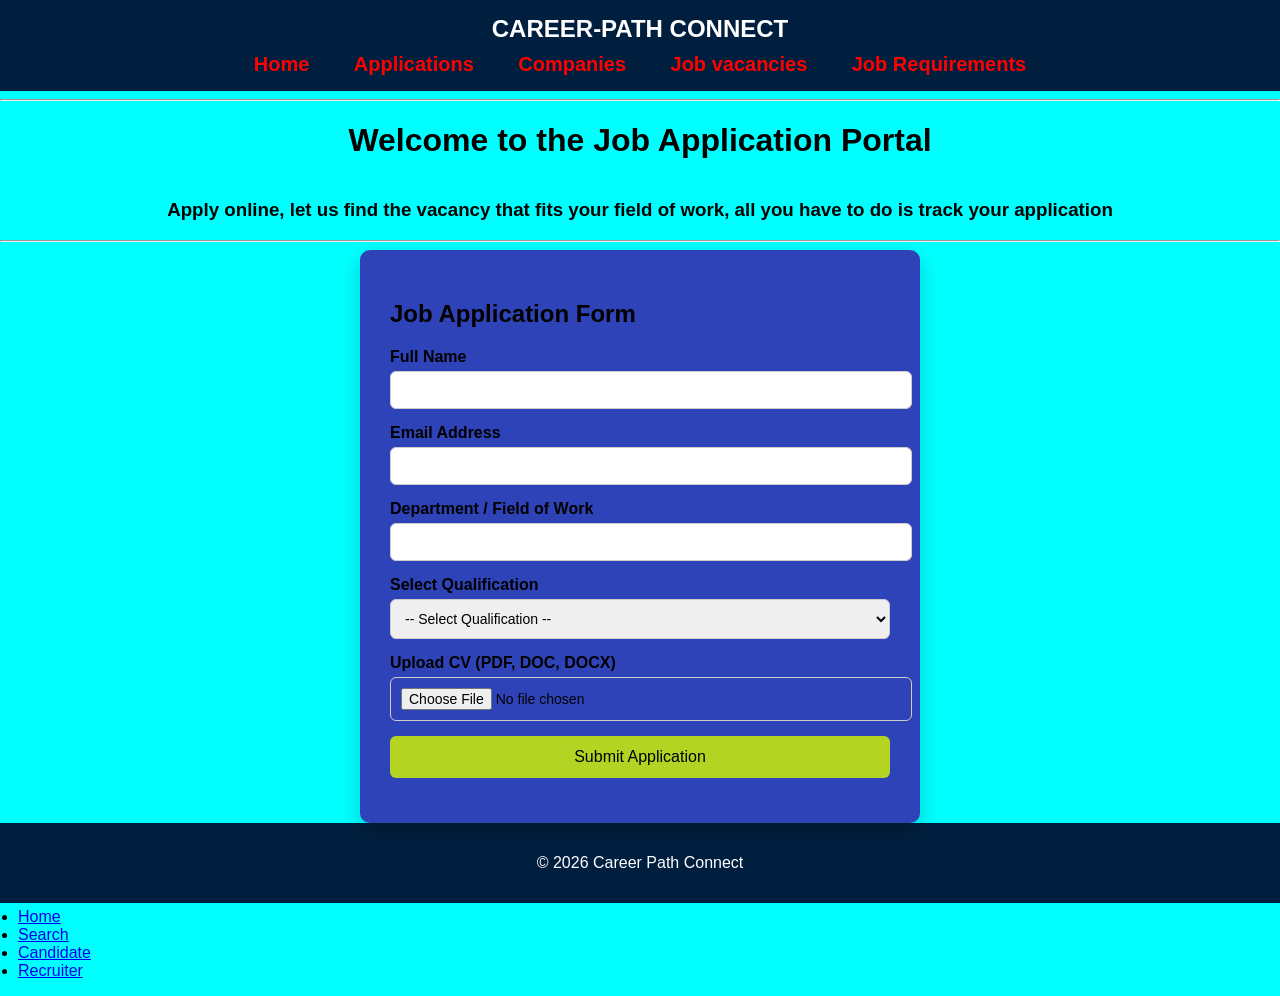
==== applicationsform.html @ f0b2df5d "Updated content" ====
<!DOCTYPE html>
<html lang="en">
<head>
    <meta charset="UTF-8">
    <meta name="viewport" content="width=device-width, initial-scale=1.0">
    <title>Applications</title>
    <link rel="stylesheet" href="style.css">
</head>
<body>
     <header>
    <nav class="main-nav">
        <div class="logo">
            <a href="index.html">CAREER-PATH CONNECT</a>
        </div>

        <ul class="nav-links">
            <li><a href="index.html">Home</a></li>
            <li><a href="applicationsform.html">Applications</a></li>
            <li><a href="companies.html">Companies</a></li>
            <li><a href="vacancies.html">Job vacancies</a></li>
            <li><a href="table.html">Job Requirements</a></li>
        </ul>
    </nav>
</header>
      <hr>
          <h1>Welcome to the Job Application Portal</h1>
         <h3>Apply online, let us find the vacancy that fits your field of work, all you have to do is track your application</h3>

         <hr>

        

    <main>
        <div class="container">
    <h2>Job Application Form</h2>

    <form id="applicationForm">

        <div class="form-group">
            <label for="fullName">Full Name</label>
            <input type="text" id="fullName" required>
        </div>

        <div class="form-group">
            <label for="email">Email Address</label>
            <input type="email" id="email" required>
        </div>

        <div class="form-group">
            <label for="department">Department / Field of Work</label>
            <input type="text" id="department" required>
        </div>

        <div class="form-group">
            <label for="qualification">Select Qualification</label>
            <select id="qualification" required>
                <option value="">-- Select Qualification --</option>
                <option value="High School Diploma">High School Diploma</option>
                <option value="Associate Degree">Associate Degree</option>
                <option value="Bachelor's Degree">Bachelor's Degree</option>
                <option value="Master's Degree">Master's Degree</option>
                <option value="PhD">PhD</option>
                <option value="Professional Certification">Professional Certification</option>
            </select>
        </div>

        <div class="form-group">
            <label for="cv">Upload CV (PDF, DOC, DOCX)</label>
            <input type="file" id="cv" accept=".pdf,.doc,.docx" required>
        </div>

        <button type="submit">Submit Application</button>

        <div class="success-message" id="successMessage"></div>

    </form>
</div>



<script>
document.getElementById("applicationForm").addEventListener("submit", function(event) {
    event.preventDefault();

    const fullName = document.getElementById("fullName").value.trim();
    const email = document.getElementById("email").value.trim();
    const department = document.getElementById("department").value.trim();
    const qualification = document.getElementById("qualification").value;
    const cvFile = document.getElementById("cv").files[0];

    if (!fullName || !email || !department || !qualification || !cvFile) {
        alert("Please fill in all fields.");
        return;
    }

    const allowedTypes = ["application/pdf", 
                          "application/msword", 
                          "application/vnd.openxmlformats-officedocument.wordprocessingml.document"];

    if (!allowedTypes.includes(cvFile.type)) {
        alert("Invalid file type. Please upload PDF, DOC, or DOCX.");
        return;
    }

    document.getElementById("successMessage").textContent = 
        "Application submitted successfully! ✔️";

    document.getElementById("applicationForm").reset();
});
</script>





 </main>

 <footer>
    <p>© 2026 Career Path Connect</p>
</footer>

<div class="footer-mobile">
      <ul>
              <li><a href="/" class="footer-mobile-home"><span class="icon mtab-home"></span>Home</a></li>
              <li><a href="/job-vacancies-search-botswana" class="footer-mobile-search active"><span class="icon mtab-search"></span>Search</a></li>
              <li><a href="/register/candidate" class="footer-mobile-candidate"><span class="icon candidat"></span>Candidate</a></li>
              <li><a href="/register/recruiter" class="footer-mobile-recruteur"><span class="icon recruteur"></span>Recruiter</a></li>
        </ul>
  </div>
</body>
</html>
---- style.css ----
body {
    margin: 0;
    background-color: aqua;
    font-family: Arial, sans-serif;
}
.main-nav {
    background-color: #001f3f;
    padding: 15px 0;
    text-align: center;

}

.main-nav .logo a {
    color: white;
    text-decoration: none;
    font-size: 24px;
    font-weight: bold;
    position-area: center;
}


.nav-links {
    list-style: none;
    padding: 0;
    margin: 0;
    margin-top: 10px;
}

.nav-links li {
    display: inline;
    margin: 0 20px;
}

.nav-links a {
    text-decoration: none;
    color: rgb(255, 0, 0);
    font-size: 20px;
    font-weight: bold;
}

.nav-links a:hover {
    color: rgb(255, 255, 255);
}


#discover {
    color: red;
}

h1, h3 {
    text-align: center;
}

h4 {
    color: rgb(237, 84, 8);
    text-align: center;
}


#image {
    background-image: url("companies.png");
    background-size: cover;
    background-position: center;
    height: 60vh;
    display: flex;              /* important */
    justify-content: center;    /* horizontal center */
    align-items: center;
        position: relative;
}


#image-overlay {
    background-color: rgba(0, 0, 0, 0.5);
    width: 100%;
    height: 100%;
    display: flex;
    align-items: center;
    justify-content: center;
    position: relative;
      z-index: 1;
}



.overlay-nav {
    position: absolute;
    top: 0;
    width: 100%;
    background: transparent;
    text-align: center;
    padding: 20px 0;
    
}


.overlay-nav .nav-links a,
.overlay-nav .logo a {
    color: white;
}

.overlay-nav .nav-links a:hover {
    color: yellow;
}

#image-content{
    color: rgb(228, 207, 16);
    text-align: center;
    font-size: 25px;
    
}

#image-content h2{
    color: #152bf0;
   
   
}


footer {
    background-color: #001f3f;
    color: white;
    text-align: center;
    padding: 15px;
}


main {
    font-family: Arial, sans-serif;
    
    display: flex;
    justify-content: center;
    align-items: center;
    
    margin: 0;
}

.container {
    background: #2e43b8;
    padding: 30px;
    border-radius: 10px;
    width: 100%;
    max-width: 500px;
    box-shadow: 0 8px 20px rgba(0,0,0,0.2);
}



.form-group {
    margin-bottom: 15px;
}

label {
    display: block;
    font-weight: bold;
    margin-bottom: 5px;
}

input, select, textarea {
    width: 100%;
    padding: 10px;
    border-radius: 6px;
    border: 1px solid #ccc;
    font-size: 14px;
}



button {
    width: 100%;
    padding: 12px;
    background-color: #b4d423;
    color: rgb(0, 0, 0);
    border: none;
    border-radius: 6px;
    font-size: 16px;
    cursor: pointer;
    transition: 0.3s;
}

button:hover {
    background-color: #1e3c72;
}

.success-message {
    margin-top: 15px;
    text-align: center;
    color: green;
    font-weight: bold;
}






h1 {
    text-align: center;
    margin-bottom: 40px;
}






.categories {
    display: flex;                
    gap: 20px;                    
    justify-content: center;      
    align-items: flex-start;     
    flex-wrap: wrap;              
}



.category h2 {
    text-align: center;
    margin-bottom: 15px;
    font-size: 18px;
    background: #2a5298;
    color: white;
    padding: 8px;
    border-radius: 5px;
}


details {
    margin-bottom: 10px;
    background: rgb(255, 255, 255);
    padding: 8px;
    border-radius: 5px;
}

summary {
    font-weight: bold;
    cursor: pointer;
}

.job-content {
    margin-top: 8px;
    font-size: 14px;
}

ul {
    padding-left: 18px;
    margin-top: 5px;
}

categories {
    display: flex;
    flex-wrap: wrap;      
    gap: 30px;            
    justify-content: center;
    align-items: flex-start;
}

.category {
    background: white;
    width: 320px;
    padding: 20px;
    border-radius: 10px;
    box-shadow: 0 6px 15px rgba(0,0,0,0.08);
}



.company-list {
    max-width: 900px;
    margin: auto;
}


details {
    background: white;
    margin-bottom: 20px;
    border-radius: 8px;
    padding: 15px;
    box-shadow: 0 5px 15px rgba(0,0,0,0.08);
}

summary {
    font-size: 18px;
    font-weight: bold;
    cursor: pointer;
    list-style: none;
}

summary::marker {
    display: none;
}

summary::after {
    content: " ▼";
    font-size: 14px;
}


.job-list {
    margin-top: 15px;
}

.job-list ul {
    padding-left: 20px;
}

.job-list li {
    margin-bottom: 8px;
}


table, th, td {
    border: 1px solid #000000;
    border-collapse: collapse;
    padding: 12px;
    text-align: left;
}


.login-container {

 background-size: cover;
   
    padding: 40px;
    width: 300px;
    border-radius: 10px;
    text-align: center;
    z-index: 2; /* makes it stay above overlay */
}

/* Input styling */
.login-container input {
    width: 100%;
    padding: 10px;
    margin: 10px 0;
}

/* Button styling */
.login-container button {
    width: 100%;
    padding: 10px;
    background-color: #007BFF;
    color: rgb(226, 23, 33);
    border: none;
    cursor: pointer;
    
}

.login-container button:hover {
    background-color: #0056b3;
}








toggle

.menu-toggle {
    position: fixed;
    top: 20px;
    left: 20px;
    font-size: 60px !important;;   /* increase this */
    color: white;
    cursor: pointer;
    z-index: 1000;
}



/* Toggle Button */
.toggle-btn {
    position: fixed;
    top: 20px;
    left: 20px;
    background-color: #001f3f;
    color: white;
    border: none;
    padding: 10px 15px;
    cursor: pointer;
    z-index: 1000; /* ensures it stays above the sidebar */
}

/* Sidebar */
.sidebar {
    position: fixed;
    top: 0;
    left: -250px; /* hidden by default */
    width: 250px;
    height: 100%;
    background-color: #001f3f;
    padding-top: 60px;
    transition: 0.4s;
    z-index: 999;
}

.sidebar ul {
    list-style: none;
    padding: 0;
}

.sidebar ul li {
    padding: 15px 20px;
}

.sidebar ul li a {
    color: white;
    text-decoration: none;
    font-size: 18px;
    display: block;
}

.sidebar ul li a:hover {
    background-color: #2a5298;
    
}

.sidebar {
    position: fixed;
    top: 0;
    left: -250px;
    width: 250px;
    height: 100%;
    background-color: #001f3f;
    transition: 0.4s;
}

/* When active */
.sidebar.active {
    left: 0;
}
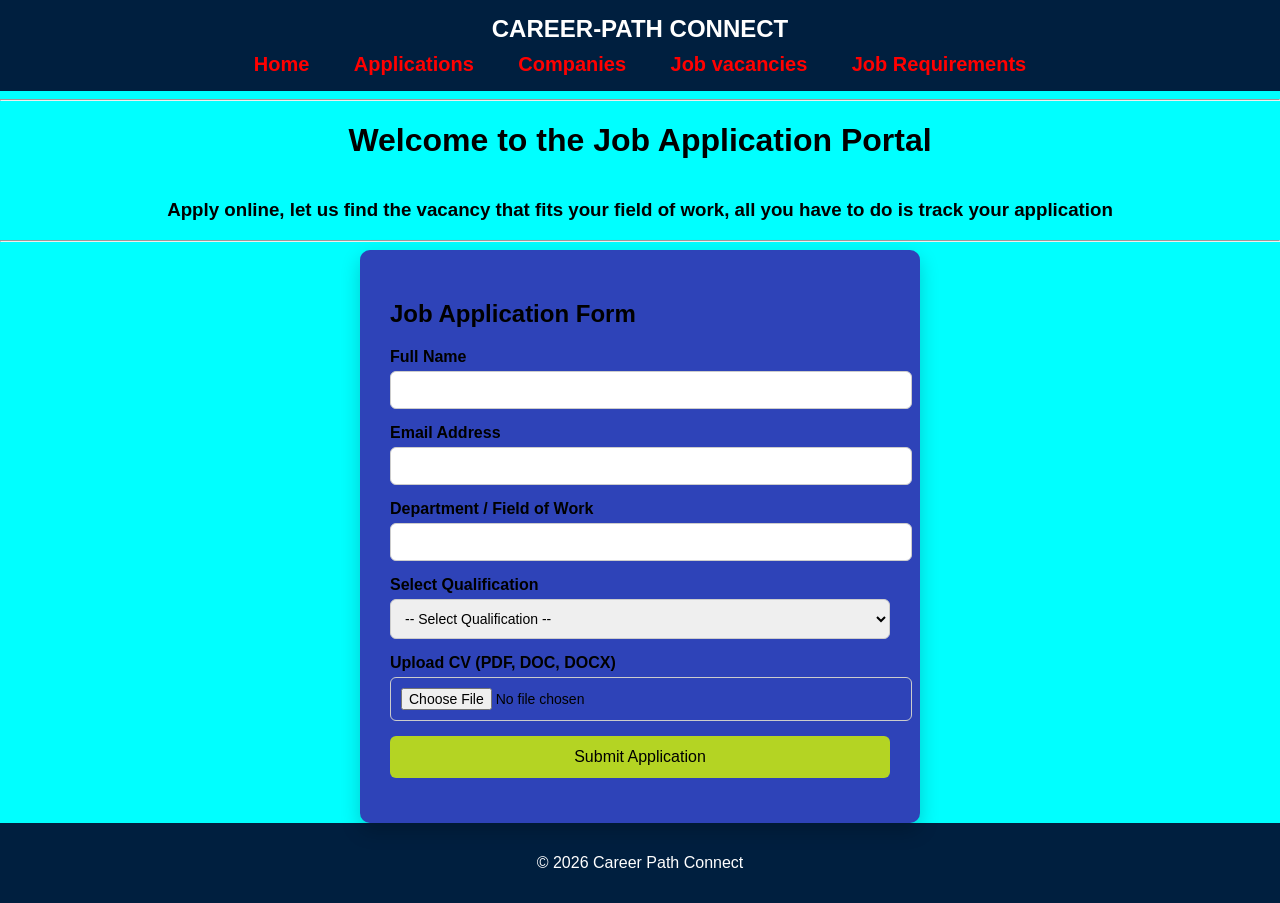
==== commit 42819585: "Updated content" ====
--- a/applicationsform.html
+++ b/applicationsform.html
@@ -119,14 +119,7 @@
     <p>© 2026 Career Path Connect</p>
 </footer>
 
-<div class="footer-mobile">
-      <ul>
-              <li><a href="/" class="footer-mobile-home"><span class="icon mtab-home"></span>Home</a></li>
-              <li><a href="/job-vacancies-search-botswana" class="footer-mobile-search active"><span class="icon mtab-search"></span>Search</a></li>
-              <li><a href="/register/candidate" class="footer-mobile-candidate"><span class="icon candidat"></span>Candidate</a></li>
-              <li><a href="/register/recruiter" class="footer-mobile-recruteur"><span class="icon recruteur"></span>Recruiter</a></li>
-        </ul>
-  </div>
+
 </body>
 </html>
 
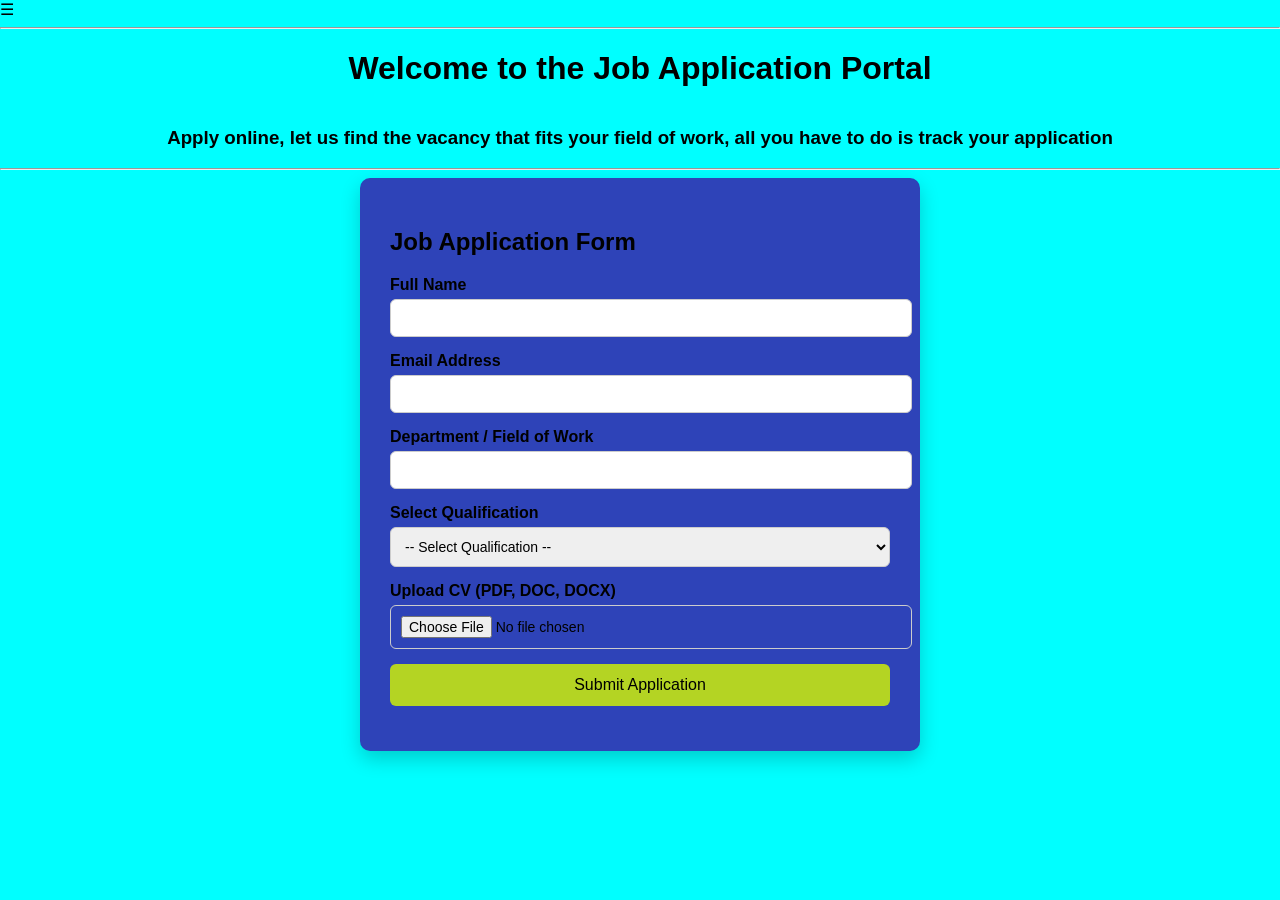
==== commit 23a8f45a: "Updated content" ====
--- a/applicationsform.html
+++ b/applicationsform.html
@@ -7,21 +7,21 @@
     <link rel="stylesheet" href="style.css">
 </head>
 <body>
-     <header>
-    <nav class="main-nav">
-        <div class="logo">
-            <a href="index.html">CAREER-PATH CONNECT</a>
-        </div>
+      <!-- Toggle Button -->
+<div class="menu-toggle" onclick="toggleMenu()">
+     &#9776;
+</div>
 
-        <ul class="nav-links">
-            <li><a href="index.html">Home</a></li>
-            <li><a href="applicationsform.html">Applications</a></li>
-            <li><a href="companies.html">Companies</a></li>
-            <li><a href="vacancies.html">Job vacancies</a></li>
-            <li><a href="table.html">Job Requirements</a></li>
-        </ul>
-    </nav>
-</header>
+<!-- Sidebar -->
+<div class="sidebar" id="sidebar">
+    <ul>
+        <li><a href="index.html">🏠 Home</a></li>
+        <li><a href="applicationsform.html">📝 Applications</a></li>
+        <li><a href="companies.html">🏢 Companies</a></li>
+        <li><a href="vacancies.html">💼 Job Vacancies</a></li>
+        <li><a href="#">⚙ Settings</a></li>
+    </ul>
+</div>
       <hr>
           <h1>Welcome to the Job Application Portal</h1>
          <h3>Apply online, let us find the vacancy that fits your field of work, all you have to do is track your application</h3>
@@ -115,9 +115,24 @@
 
  </main>
 
- <footer>
-    <p>© 2026 Career Path Connect</p>
-</footer>
+ <script>
+function toggleMenu() {
+    const sidebar = document.getElementById("sidebar");
+    sidebar.classList.toggle("active");
+}
+</script>
+
+<script>
+document.addEventListener("click", function(event) {
+    const sidebar = document.getElementById("sidebar");
+    const toggle = document.querySelector(".menu-toggle");
+
+    if (!sidebar.contains(event.target) && 
+        !toggle.contains(event.target)) {
+        sidebar.classList.remove("active");
+    }
+});
+</script>
 
 
 </body>
